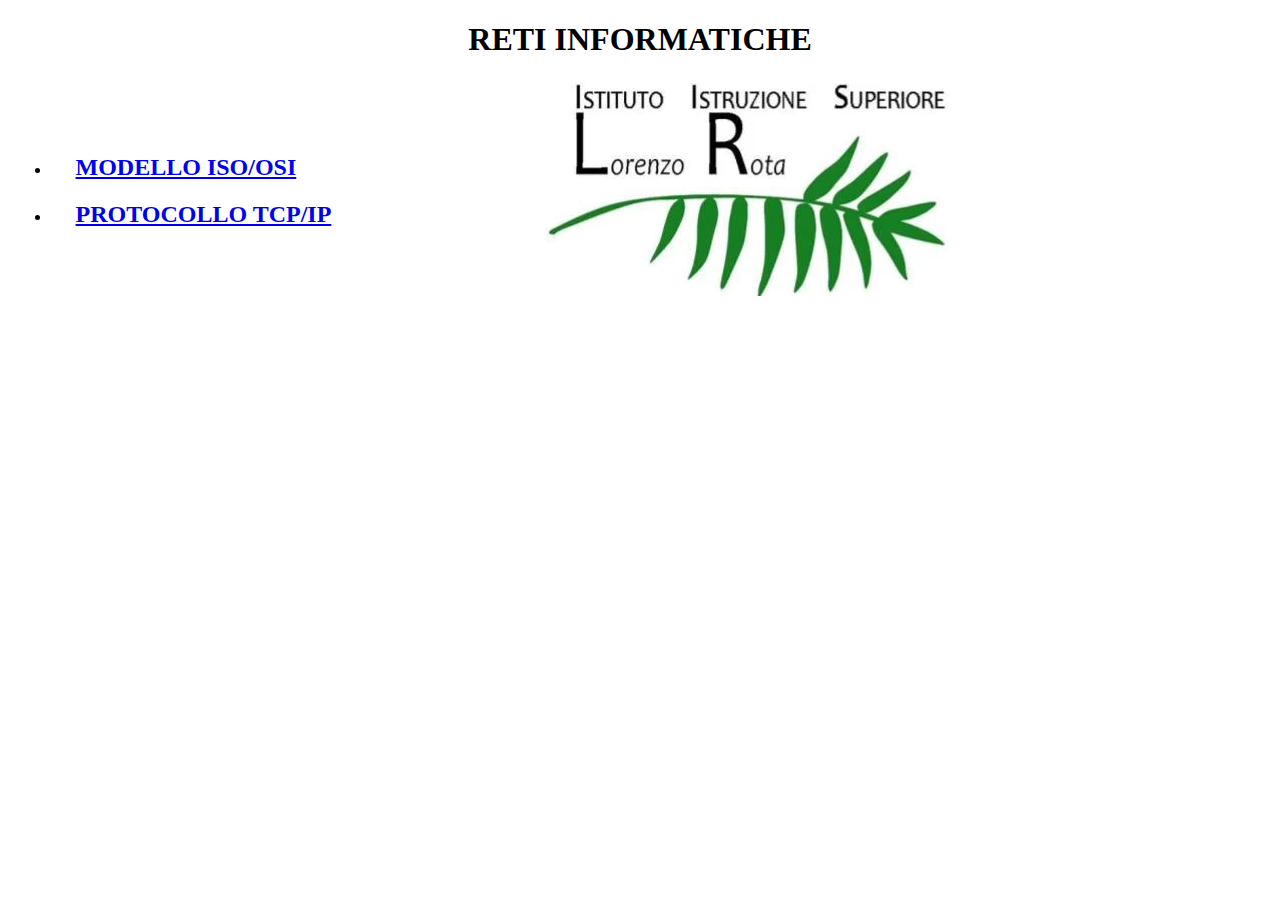
==== index.html @ 39059a13 "creazione struttura sito web" ====
<!DOCTYPE html>
<html>
<head>
	<meta charset="utf-8">
	<title>Modello ISO/OSI e Protocollo TCP/IP</title>
	    <style>
      span {
        position: relative;
        left: 5%;
      }
    </style>
</head>
<body>
<h1 style="text-align:center;"> RETI INFORMATICHE </h1>
<table style="width: 100%;">
<tr>
	<td>
		<ul>
			<li>
				<span><h2><a href="ISO-OSI/assegnazione-argomenti.html">MODELLO ISO/OSI</a></h2></span>
			</li>
			<li>
				<span><h2><a href="TCP-IP/assegnazione-argomenti.html">PROTOCOLLO TCP/IP</a></h2></span>
			</li>
		</ul>
	</td>
	<td>
		<img src="IMMAGINI/logo.webp"/>
	</td>
</tr>	
</table>
</body>
</html>
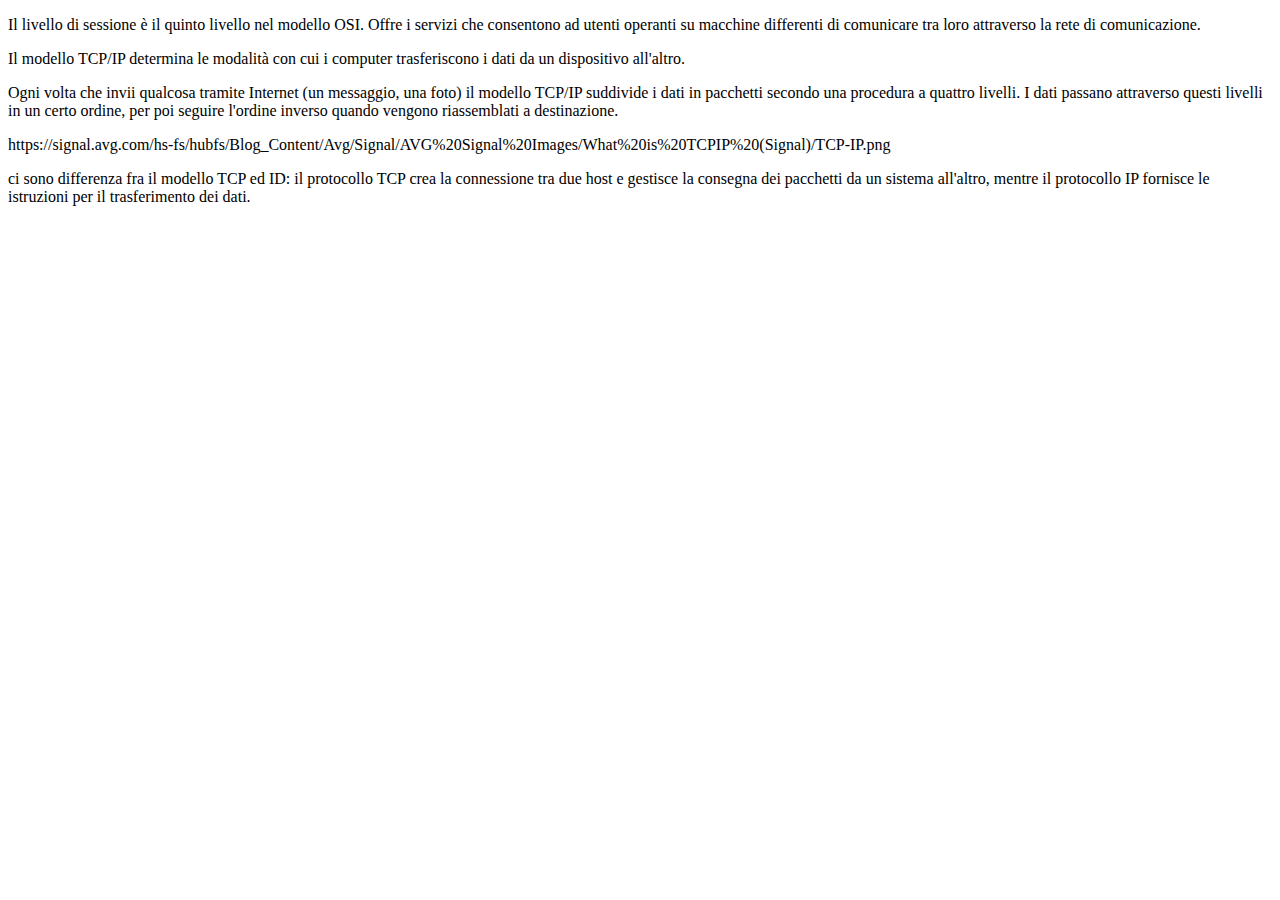
==== commit c33bae87: "modifica homepage" ====
--- a/index.html
+++ b/index.html
@@ -2,32 +2,19 @@
 <html>
 <head>
 	<meta charset="utf-8">
-	<title>Modello ISO/OSI e Protocollo TCP/IP</title>
-	    <style>
-      span {
-        position: relative;
-        left: 5%;
-      }
-    </style>
+	<meta name="viewport" content="width=device-width, initial-scale=1">
+	<title>SESSION LAYER</title>
 </head>
 <body>
-<h1 style="text-align:center;"> RETI INFORMATICHE </h1>
-<table style="width: 100%;">
-<tr>
-	<td>
-		<ul>
-			<li>
-				<span><h2><a href="ISO-OSI/assegnazione-argomenti.html">MODELLO ISO/OSI</a></h2></span>
-			</li>
-			<li>
-				<span><h2><a href="TCP-IP/assegnazione-argomenti.html">PROTOCOLLO TCP/IP</a></h2></span>
-			</li>
-		</ul>
-	</td>
-	<td>
-		<img src="IMMAGINI/logo.webp"/>
-	</td>
-</tr>	
-</table>
+<p>Il livello di sessione è il quinto livello nel modello OSI. Offre i servizi che consentono ad utenti operanti su macchine differenti di comunicare tra loro attraverso la rete di comunicazione.</p>
+<p>Il modello TCP/IP determina le modalità con cui i computer trasferiscono i dati da un dispositivo all'altro.</p>
+<p>Ogni volta che invii qualcosa tramite Internet (un messaggio, una foto) il modello TCP/IP suddivide i dati in pacchetti secondo una procedura a quattro livelli. I dati passano attraverso questi livelli in un certo ordine, per poi seguire l'ordine inverso quando vengono riassemblati a destinazione.</p>
+<img>https://signal.avg.com/hs-fs/hubfs/Blog_Content/Avg/Signal/AVG%20Signal%20Images/What%20is%20TCPIP%20(Signal)/TCP-IP.png</img>
+<p>ci sono differenza fra il modello TCP ed ID: il protocollo TCP crea la connessione tra due host e gestisce la consegna dei pacchetti da un sistema all'altro, mentre il protocollo IP fornisce le istruzioni per il trasferimento dei dati.</p>
+
+
+
+
+
 </body>
 </html>